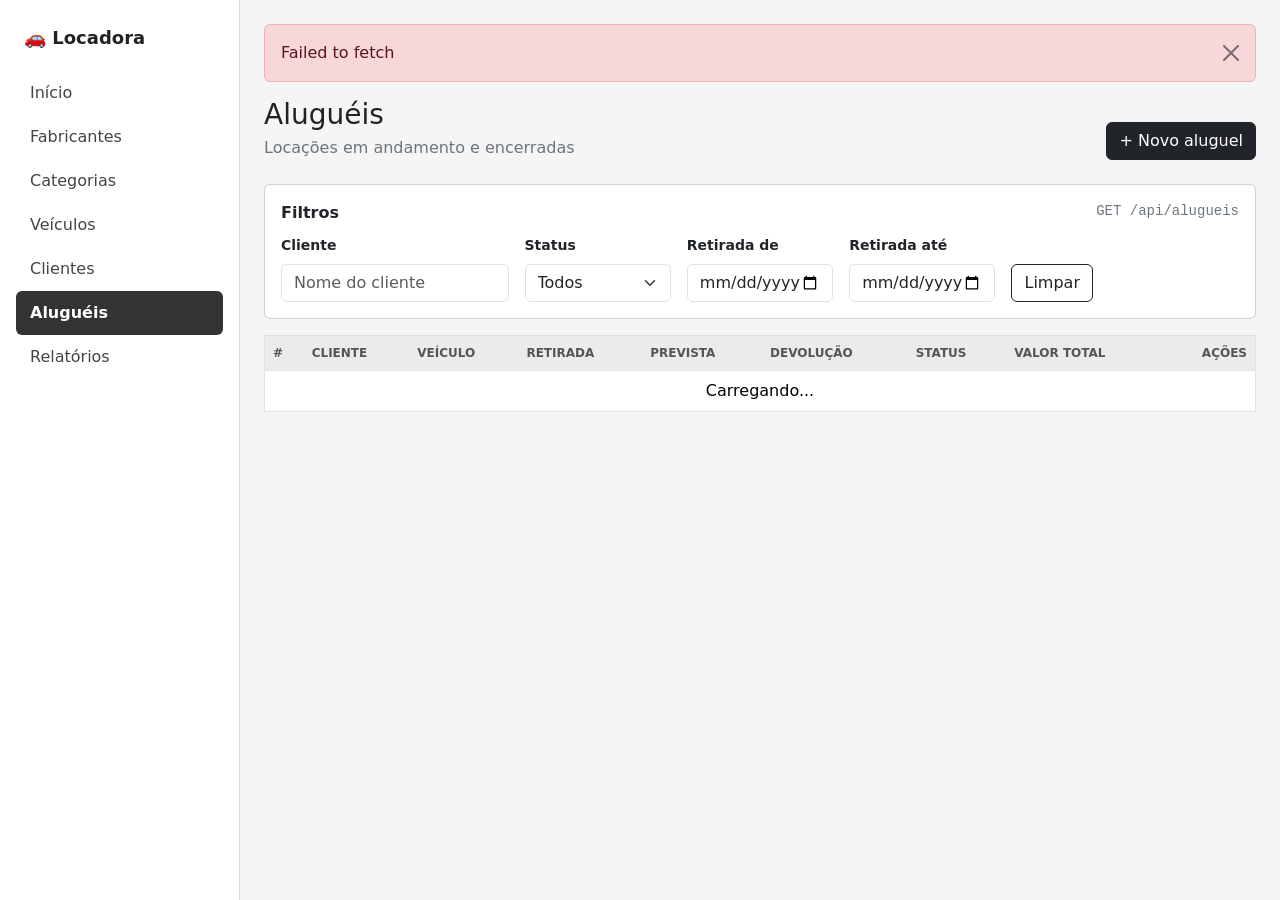
==== frontend/alugueis.html @ 42ea196f "adiciona listagem de alugueis com filtros" ====
<!DOCTYPE html>
<html lang="pt-br">
<head>
  <meta charset="UTF-8">
  <meta name="viewport" content="width=device-width, initial-scale=1.0">
  <title>Aluguéis - Locadora de Veículos</title>
  <link href="https://cdn.jsdelivr.net/npm/bootstrap@5.3.3/dist/css/bootstrap.min.css" rel="stylesheet">
  <link href="css/style.css" rel="stylesheet">
</head>
<body>
  <div class="d-flex layout">
    <nav id="menu" class="sidebar"></nav>

    <main class="flex-grow-1 p-4">
      <div id="mensagens"></div>

      <div class="d-flex justify-content-between align-items-end mb-4">
        <div>
          <h1 class="h3 mb-1">Aluguéis</h1>
          <p class="text-secondary m-0">Locações em andamento e encerradas</p>
        </div>
        <button class="btn btn-dark" onclick="abrirNovo()">+ Novo aluguel</button>
      </div>

      <div class="card p-3 mb-3">
        <div class="d-flex justify-content-between mb-2">
          <strong>Filtros</strong>
          <code class="small text-secondary">GET /api/alugueis</code>
        </div>
        <div class="row g-3 align-items-end">
          <div class="col-md-3">
            <label for="filtroCliente" class="form-label small fw-semibold">Cliente</label>
            <input id="filtroCliente" class="form-control" placeholder="Nome do cliente">
          </div>
          <div class="col-md-2">
            <label for="filtroStatus" class="form-label small fw-semibold">Status</label>
            <select id="filtroStatus" class="form-select">
              <option value="">Todos</option>
              <option value="aberto">Em aberto</option>
              <option value="atrasado">Atrasado</option>
              <option value="encerrado">Encerrado</option>
            </select>
          </div>
          <div class="col-md-2">
            <label for="filtroDe" class="form-label small fw-semibold">Retirada de</label>
            <input id="filtroDe" type="date" class="form-control">
          </div>
          <div class="col-md-2">
            <label for="filtroAte" class="form-label small fw-semibold">Retirada até</label>
            <input id="filtroAte" type="date" class="form-control">
          </div>
          <div class="col-md-3">
            <button class="btn btn-outline-dark" onclick="limparFiltros()">Limpar</button>
          </div>
        </div>
      </div>

      <div class="table-responsive">
        <table class="table table-hover bg-white border align-middle">
          <thead>
            <tr>
              <th>#</th><th>Cliente</th><th>Veículo</th><th>Retirada</th><th>Prevista</th>
              <th>Devolução</th><th>Status</th><th>Valor total</th><th class="text-end">Ações</th>
            </tr>
          </thead>
          <tbody id="tabela">
            <tr><td colspan="9" class="text-center">Carregando...</td></tr>
          </tbody>
        </table>
      </div>
      <p id="contador" class="small text-secondary"></p>
    </main>
  </div>

  <script src="https://cdn.jsdelivr.net/npm/bootstrap@5.3.3/dist/js/bootstrap.bundle.min.js"></script>
  <script src="js/api.js"></script>
  <script src="js/layout.js"></script>
  <script src="js/alugueis.js"></script>
</body>
</html>
---- frontend/css/style.css ----
body {
  background: #f5f5f5;
  color: #222;
}


.sidebar {
  width: 240px;
  min-height: 100vh;
  background: #fff;
  border-right: 1px solid #d9d9d9;
  padding: 24px 16px;
  flex-shrink: 0;
}
.sidebar .marca {
  font-weight: 700;
  font-size: 18px;
  padding: 0 8px 20px;
}
.sidebar a {
  display: block;
  padding: 10px 14px;
  border-radius: 6px;
  color: #444;
  text-decoration: none;
}
.sidebar a:hover  { background: #eee; }
.sidebar a.ativo  { background: #333; color: #fff; font-weight: 600; }


.card-resumo .valor {
  font-size: 26px;
  font-weight: 700;
  white-space: nowrap;
}

.table thead th {
  font-size: 12px;
  text-transform: uppercase;
  color: #555;
  background: #ebebeb;
}

@media (max-width: 768px) {
  .layout  { flex-direction: column; }
  .sidebar { width: 100%; min-height: auto; }
}
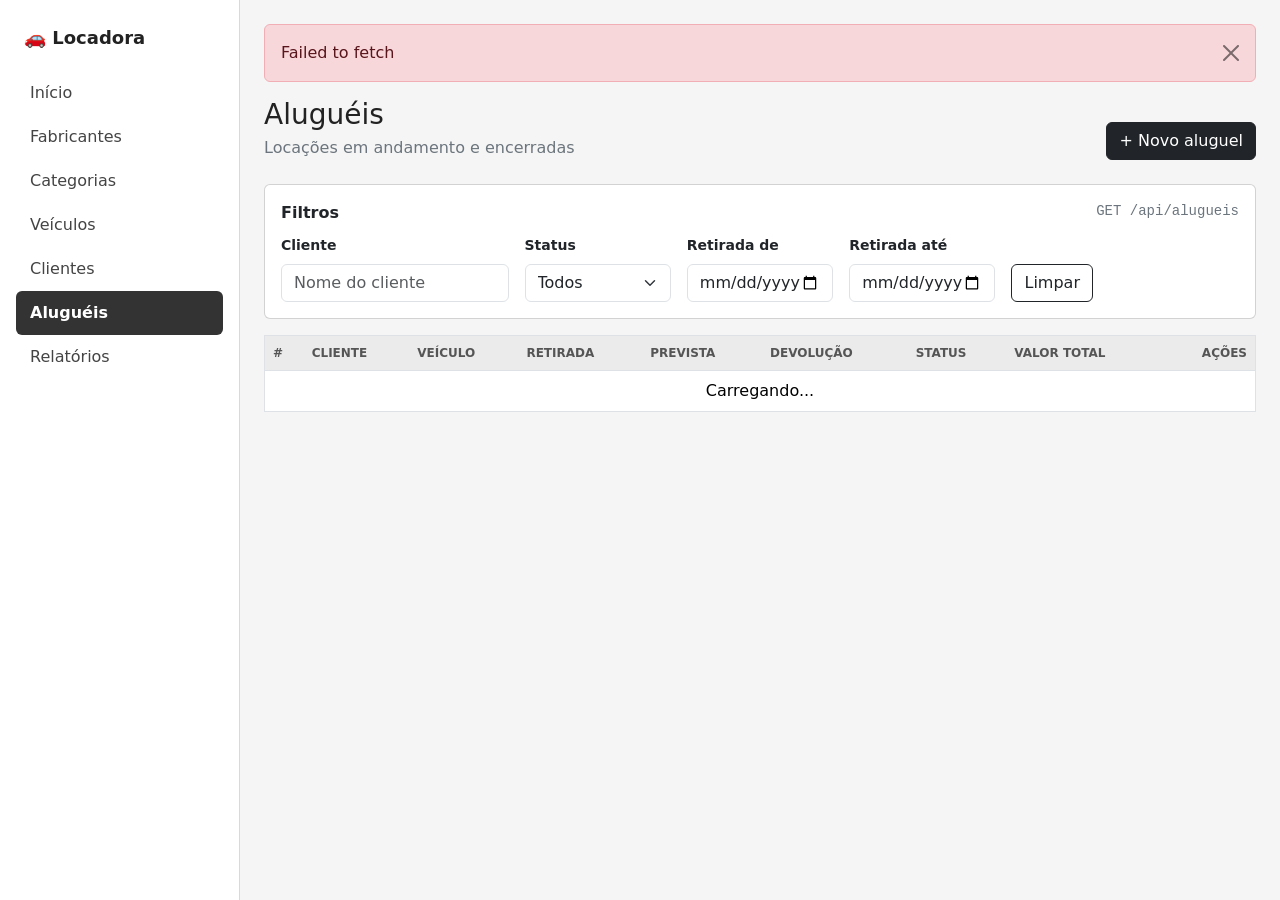
==== commit 8fd902ce: "adiciona novo, edicao e exclusao de aluguel" ====
--- a/frontend/alugueis.html
+++ b/frontend/alugueis.html
@@ -72,6 +72,78 @@
     </main>
   </div>
 
+  <!-- novo aluguel / edição -->
+  <div class="modal fade" id="modalForm" tabindex="-1">
+    <div class="modal-dialog modal-lg">
+      <form class="modal-content" id="formAluguel" novalidate>
+        <div class="modal-header">
+          <h2 class="modal-title h5" id="tituloModal">Novo aluguel</h2>
+          <button type="button" class="btn-close" data-bs-dismiss="modal" aria-label="Fechar"></button>
+        </div>
+        <div class="modal-body">
+          <div class="row g-3">
+            <div class="col-md-6">
+              <label for="campoCliente" class="form-label">Cliente *</label>
+              <select id="campoCliente" class="form-select" required></select>
+              <div class="invalid-feedback">Escolha o cliente.</div>
+            </div>
+            <div class="col-md-6">
+              <label for="campoVeiculo" class="form-label">Veículo *</label>
+              <select id="campoVeiculo" class="form-select" required></select>
+              <div class="invalid-feedback">Escolha um veículo disponível.</div>
+            </div>
+            <div class="col-md-4">
+              <label for="campoRetirada" class="form-label">Retirada *</label>
+              <input id="campoRetirada" type="date" class="form-control" required>
+              <div class="invalid-feedback">Informe a data de retirada.</div>
+            </div>
+            <div class="col-md-4">
+              <label for="campoPrevista" class="form-label">Devolução prevista *</label>
+              <input id="campoPrevista" type="date" class="form-control" required>
+              <div class="invalid-feedback">Deve ser depois da retirada.</div>
+            </div>
+            <div class="col-md-4">
+              <label for="campoDiaria" class="form-label">Diária (R$) *</label>
+              <input id="campoDiaria" type="number" class="form-control" required min="0.01" step="0.01">
+              <div class="invalid-feedback">Informe o valor da diária.</div>
+            </div>
+            <div class="col-12">
+              <label for="campoObservacoes" class="form-label">Observações</label>
+              <textarea id="campoObservacoes" class="form-control" rows="2" maxlength="300"></textarea>
+            </div>
+            <div class="col-12">
+              <div class="card p-2 bg-light small" id="resumoAluguel">—</div>
+            </div>
+          </div>
+        </div>
+        <div class="modal-footer">
+          <button type="button" class="btn btn-outline-dark" data-bs-dismiss="modal">Cancelar</button>
+          <button type="submit" class="btn btn-dark">Salvar</button>
+        </div>
+      </form>
+    </div>
+  </div>
+
+  <!-- confirmar exclusão -->
+  <div class="modal fade" id="modalExcluir" tabindex="-1">
+    <div class="modal-dialog">
+      <div class="modal-content">
+        <div class="modal-header">
+          <h2 class="modal-title h5">Confirmar exclusão</h2>
+          <button type="button" class="btn-close" data-bs-dismiss="modal" aria-label="Fechar"></button>
+        </div>
+        <div class="modal-body">
+          <p class="mb-2">Deseja excluir o aluguel <strong id="nomeExcluir"></strong>?</p>
+          <p class="small text-secondary m-0" id="avisoExcluir"></p>
+        </div>
+        <div class="modal-footer">
+          <button type="button" class="btn btn-outline-dark" data-bs-dismiss="modal">Cancelar</button>
+          <button type="button" class="btn btn-danger" onclick="confirmarExclusao()">Excluir</button>
+        </div>
+      </div>
+    </div>
+  </div>
+
   <script src="https://cdn.jsdelivr.net/npm/bootstrap@5.3.3/dist/js/bootstrap.bundle.min.js"></script>
   <script src="js/api.js"></script>
   <script src="js/layout.js"></script>
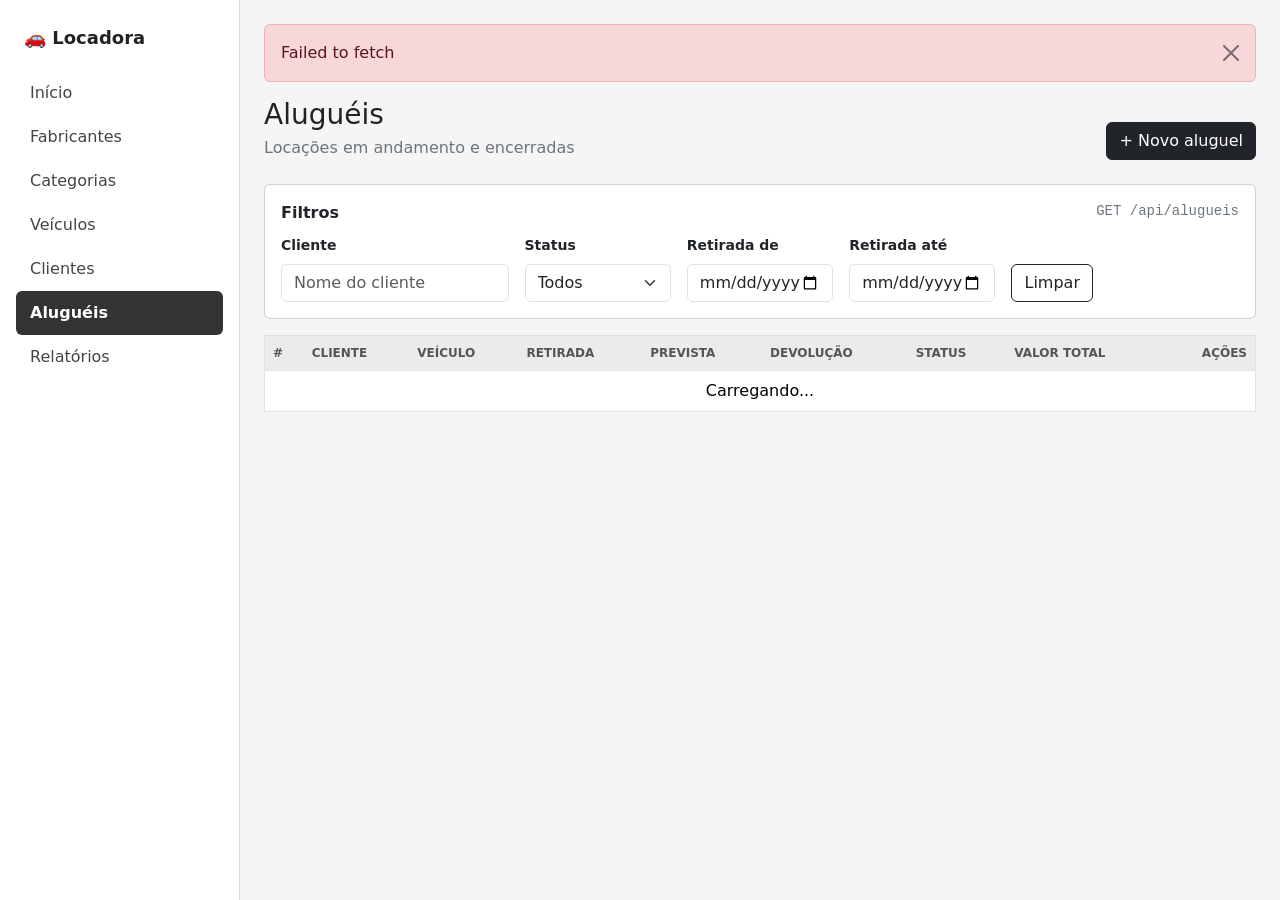
==== commit 1f86e0d0: "adiciona tela de devolucao" ====
--- a/frontend/alugueis.html
+++ b/frontend/alugueis.html
@@ -124,6 +124,47 @@
     </div>
   </div>
 
+  <!-- devolução -->
+  <div class="modal fade" id="modalDevolucao" tabindex="-1">
+    <div class="modal-dialog modal-lg">
+      <form class="modal-content" id="formDevolucao" novalidate>
+        <div class="modal-header">
+          <h2 class="modal-title h5" id="tituloDevolucao">Registrar devolução</h2>
+          <button type="button" class="btn-close" data-bs-dismiss="modal" aria-label="Fechar"></button>
+        </div>
+        <div class="modal-body">
+          <div class="d-flex justify-content-end mb-2">
+            <code class="small text-secondary" id="rotaDevolucao">POST /api/alugueis/{id}/devolucao</code>
+          </div>
+          <div class="row g-2 small mb-3" id="infoDevolucao"></div>
+          <div class="row g-3">
+            <div class="col-md-6">
+              <label for="campoDataDevolucao" class="form-label">Data da devolução *</label>
+              <input id="campoDataDevolucao" type="date" class="form-control" required>
+              <div class="invalid-feedback">Não pode ser antes da retirada.</div>
+            </div>
+            <div class="col-md-6">
+              <label for="campoKmFinal" class="form-label">Km final *</label>
+              <input id="campoKmFinal" type="number" class="form-control" required>
+              <div class="invalid-feedback">Não pode ser menor que o km inicial.</div>
+            </div>
+            <div class="col-12">
+              <label for="campoObsDevolucao" class="form-label">Observações</label>
+              <textarea id="campoObsDevolucao" class="form-control" rows="2" maxlength="300"></textarea>
+            </div>
+            <div class="col-12">
+              <div class="card p-2 bg-light small" id="previaDevolucao">—</div>
+            </div>
+          </div>
+        </div>
+        <div class="modal-footer">
+          <button type="button" class="btn btn-outline-dark" data-bs-dismiss="modal">Cancelar</button>
+          <button type="submit" class="btn btn-dark">Confirmar devolução</button>
+        </div>
+      </form>
+    </div>
+  </div>
+
   <!-- confirmar exclusão -->
   <div class="modal fade" id="modalExcluir" tabindex="-1">
     <div class="modal-dialog">
